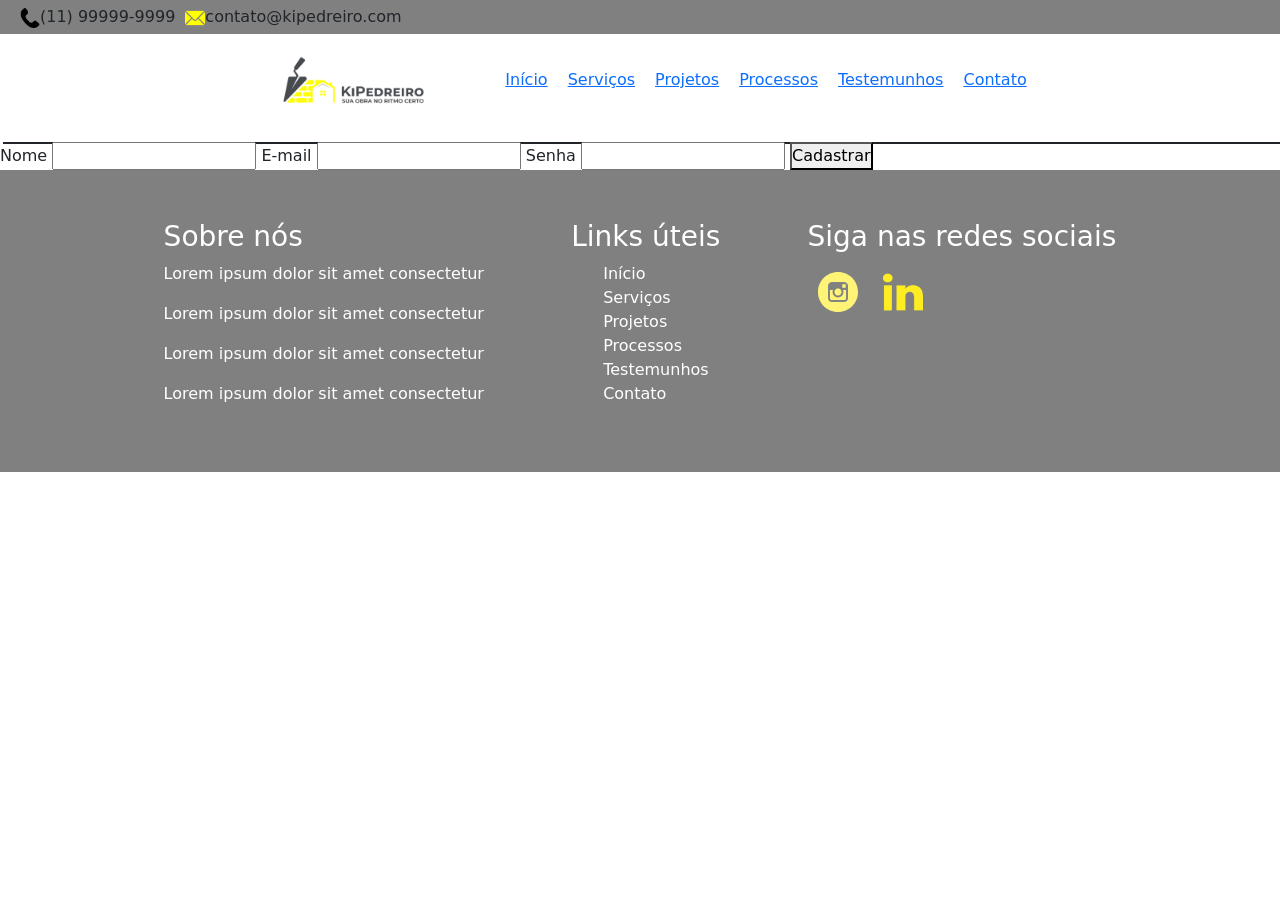
==== contato.html @ 6440c5a5 "feat: backend" ====
<!DOCTYPE html>
<html lang="pt-BR">
<head>
    <meta charset="UTF-8">
    <meta name="viewport" content="width=device-width, initial-scale=1.0">
    <title>Kipedreiro v2</title>
    <link rel="stylesheet" href="assets/css/style.css">
    <link href="https://cdn.jsdelivr.net/npm/bootstrap@5.3.7/dist/css/bootstrap.min.css" rel="stylesheet" integrity="sha384-LN+7fdVzj6u52u30Kp6M/trliBMCMKTyK833zpbD+pXdCLuTusPj697FH4R/5mcr" crossorigin="anonymous">
</head>
<body>
    <header>
        <div class="menu-secundario">
            <span><img src="assets/img/img/icon/001-phone-receiver-silhouette.png" alt="Telefone de contato" class="icon">(11) 99999-9999</span>
            <span><img src="assets/img/img/icon/019-email-1.png" alt="E-mail de contato" class="icon">contato@kipedreiro.com</span>
        </div>

        <nav class="menu-primario">
            <img src="assets/img/img/logo/KiPedreiro.png" alt="Kipedreiro Logo" class="logo">
            <ul class="menu-navegacao">
                <li><a href="index.html">Início</a></li>
                <li><a href="servicos.html">Serviços</a></li>
                <li><a href="projetos.html">Projetos</a></li>
                <li><a href="#processos">Processos</a></li>
                <li><a href="#testemunhos">Testemunhos</a></li>
                <li><a href="#contato">Contato</a></li>
            </ul>
        </nav>
    </header>
    <main>
        
        <section class = "servicos">
            <form action="enviaemail.php" method="post">
                <label for="nome">Nome</label>
                <input type="text" id="nome" name="nome" required>
                <label for="email">E-mail</label>
                <input type="text" id="email" name="email" required>
                <label for="senha">Senha</label>
                <input type="password" id="senha" name="senha" required>
                <button type="submit">Cadastrar</button>
            </form>
        </section>

    </main>
    <footer>
        <div class="container">
            <div class="coluna-footer">
                <h3>Sobre nós</h3>
                <p>Lorem ipsum dolor sit amet consectetur</p>
                <p>Lorem ipsum dolor sit amet consectetur</p>
                <p>Lorem ipsum dolor sit amet consectetur</p>
                <p>Lorem ipsum dolor sit amet consectetur</p>
            </div>
            <div class="coluna-footer">
                <h3>Links úteis</h3>
                <ul>
                <li><a href="#hero">Início</a></li>
                <li><a href="#servicos">Serviços</a></li>
                <li><a href="#projetos">Projetos</a></li>
                <li><a href="#processos">Processos</a></li>
                <li><a href="#testemunhos">Testemunhos</a></li>
                <li><a href="#contato">Contato</a></li>
                </ul>
            </div>
            <div class="coluna-footer">
                <h3>Siga nas redes sociais</h3>
                <div class="redes">
                    <a href="https://instagram.com/kipedreiro" target="_blank">
                        <img src="assets/img/img/icon/instagram.svg" alt="Instagram" class="redes-sociais"></a>
                    <a href="https://linkedin/in/kipedreiro" target="_blank">
                        <img src="assets/img/img/icon/linkedin.svg" alt="Linkdin" class="redes-sociais"></a>
                </div>
            </div>
        </div>
    </footer>
    <script src="https://cdn.jsdelivr.net/npm/bootstrap@5.3.7/dist/js/bootstrap.bundle.min.js" integrity="sha384-ndDqU0Gzau9qJ1lfW4pNLlhNTkCfHzAVBReH9diLvGRem5+R9g2FzA8ZGN954O5Q" crossorigin="anonymous"></script>
</body>
</html>
---- assets/css/style.css ----
@import url("base.css");
@import url("variaveis.css");
@import url("hero.css");
@import url("header.css");
@import url("servicos.css");
@import url("projetos.css");
@import url("cards.css");
@import url("footer.css");
@import url("testemunhos.css");
@import url("processos.css");
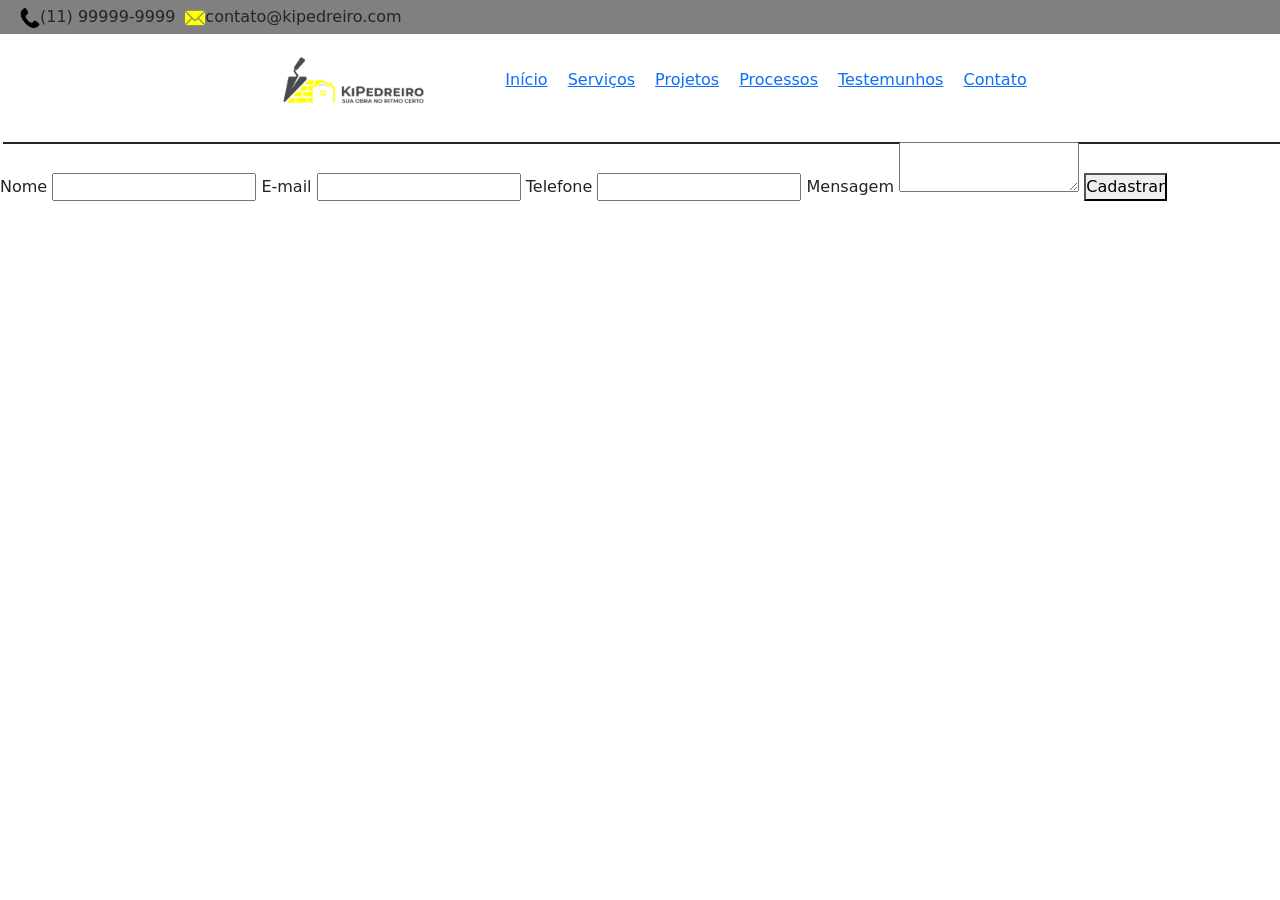
==== commit ee696994: "feat: criando CRUD contato" ====
--- a/contato.html
+++ b/contato.html
@@ -34,44 +34,16 @@
                 <input type="text" id="nome" name="nome" required>
                 <label for="email">E-mail</label>
                 <input type="text" id="email" name="email" required>
-                <label for="senha">Senha</label>
-                <input type="password" id="senha" name="senha" required>
+                <label for="telefone">Telefone</label>
+                <input type="text" id="telefone" name="telefone" required>
+                <label for="mensagem">Mensagem</label>
+                <textarea id="mensagem" name="mensagem" required></textarea>
                 <button type="submit">Cadastrar</button>
             </form>
         </section>
 
     </main>
-    <footer>
-        <div class="container">
-            <div class="coluna-footer">
-                <h3>Sobre nós</h3>
-                <p>Lorem ipsum dolor sit amet consectetur</p>
-                <p>Lorem ipsum dolor sit amet consectetur</p>
-                <p>Lorem ipsum dolor sit amet consectetur</p>
-                <p>Lorem ipsum dolor sit amet consectetur</p>
-            </div>
-            <div class="coluna-footer">
-                <h3>Links úteis</h3>
-                <ul>
-                <li><a href="#hero">Início</a></li>
-                <li><a href="#servicos">Serviços</a></li>
-                <li><a href="#projetos">Projetos</a></li>
-                <li><a href="#processos">Processos</a></li>
-                <li><a href="#testemunhos">Testemunhos</a></li>
-                <li><a href="#contato">Contato</a></li>
-                </ul>
-            </div>
-            <div class="coluna-footer">
-                <h3>Siga nas redes sociais</h3>
-                <div class="redes">
-                    <a href="https://instagram.com/kipedreiro" target="_blank">
-                        <img src="assets/img/img/icon/instagram.svg" alt="Instagram" class="redes-sociais"></a>
-                    <a href="https://linkedin/in/kipedreiro" target="_blank">
-                        <img src="assets/img/img/icon/linkedin.svg" alt="Linkdin" class="redes-sociais"></a>
-                </div>
-            </div>
-        </div>
-    </footer>
+    
     <script src="https://cdn.jsdelivr.net/npm/bootstrap@5.3.7/dist/js/bootstrap.bundle.min.js" integrity="sha384-ndDqU0Gzau9qJ1lfW4pNLlhNTkCfHzAVBReH9diLvGRem5+R9g2FzA8ZGN954O5Q" crossorigin="anonymous"></script>
 </body>
 </html>
